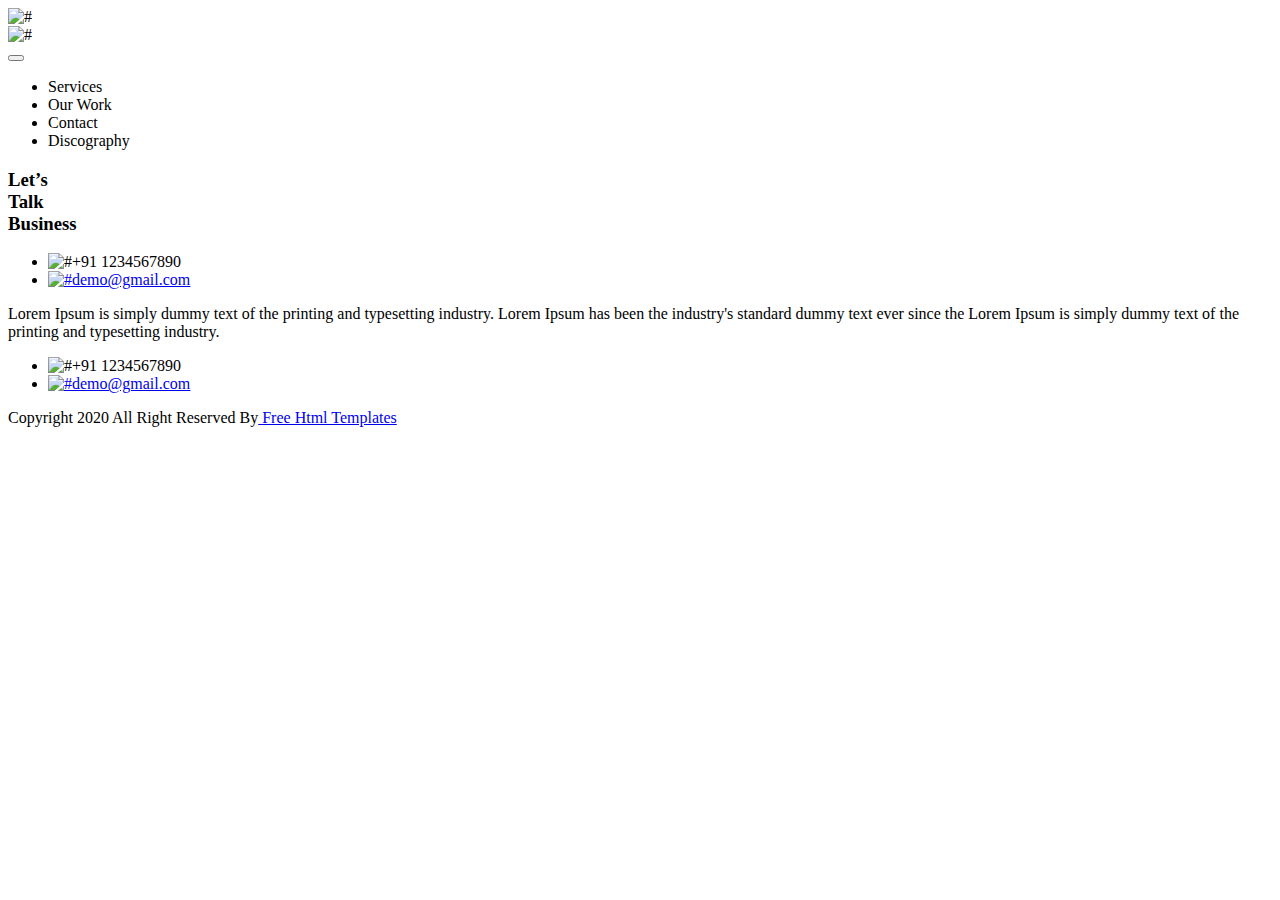
==== src/main/resources/templates/contact.html @ b542ea57 "Wellcome controller and site assets." ====
<!DOCTYPE html>
<html lang="en">
   <head>
      <!-- basic -->
      <meta charset="utf-8">
      <meta http-equiv="X-UA-Compatible" content="IE=edge">
      <!-- mobile metas -->
      <meta name="viewport" content="width=device-width, initial-scale=1">
      <meta name="viewport" content="initial-scale=1, maximum-scale=1">
      <!-- site metas -->
      <title>bluene</title>
      <meta name="keywords" content="">
      <meta name="description" content="">
      <meta name="author" content="">
      <!-- bootstrap css -->
      <link rel="stylesheet" href="css/bootstrap.min.css">
      <!-- style css -->
      <link rel="stylesheet" href="css/style.css">
      <!-- Responsive-->
      <link rel="stylesheet" href="css/responsive.css">
      <!-- fevicon -->
      <link rel="icon" href="images/fevicon.jpg" type="image/gif" />
      <!-- Scrollbar Custom CSS -->
      <link rel="stylesheet" href="css/jquery.mCustomScrollbar.min.css">
      <!-- Tweaks for older IEs-->
      <link rel="stylesheet" href="https://netdna.bootstrapcdn.com/font-awesome/4.0.3/css/font-awesome.css">
      <link rel="stylesheet" href="https://cdnjs.cloudflare.com/ajax/libs/fancybox/2.1.5/jquery.fancybox.min.css" media="screen">
      <!--[if lt IE 9]>
      <script src="https://oss.maxcdn.com/html5shiv/3.7.3/html5shiv.min.js"></script>
      <script src="https://oss.maxcdn.com/respond/1.4.2/respond.min.js"></script><![endif]-->
   </head>
   <!-- body -->
   <body class="main-layout">
      <!-- loader  -->
      <div class="loader_bg">
         <div class="loader"><img src="images/loading.gif" alt="#" /></div>
      </div>
      <!-- end loader -->
      <!-- header -->
      <header>
         <!-- header inner -->
         <div class="header">
            <div class="container-fluid">
               <div class="row">
                  <div class="col-xl-3 col-lg-3 col-md-3 col-sm-3 col logo_section">
                     <div class="full">
                        <div class="center-desk">
                           <div class="logo">
                              <a th:href="@{/}"><img src="images/logo.png" alt="#" /></a>
                           </div>
                        </div>
                     </div>
                  </div>
                  <div class="col-xl-9 col-lg-9 col-md-9 col-sm-9">
                     <nav class="navigation navbar navbar-expand-md navbar-dark ">
                        <button class="navbar-toggler" type="button" data-toggle="collapse" data-target="#navbarsExample04" aria-controls="navbarsExample04" aria-expanded="false" aria-label="Toggle navigation">
                        <span class="navbar-toggler-icon"></span>
                        </button>
                        <div class="collapse navbar-collapse" id="navbarsExample04">
                           <ul class="navbar-nav mr-auto">
                              <li class="nav-item">
                                 <a class="nav-link" tf:href="#services">Services </a>
                              </li>
                              <li class="nav-item">
                                 <a class="nav-link" th:href="@{/discography}"> Our  Work</a>
                              </li>
                              <li class="nav-item">
                                 <a class="nav-link" th:href="@{/contact}">Contact</a>
                              </li>                              
                              <li class="nav-item">
                                 <a class="nav-link" th:href="@{/discography}">Discography</a>
                              </li>
                           </ul>
                        </div>
                     </nav>
                  </div>
               </div>
            </div>
         </div>
      </header>
      <!-- end header -->

      <!--  footer -->
      <footer>
         <div class="footer">
            <div class="container">
               <div class="row">
                  <div class="col-md-5">
                     <div class="multipurpose">
                        <h3>Let’s  <br>Talk <br> Business</h3>
                     </div>
                  </div>
                  <div class="col-md-7 sm_none">
                     <div class="contac_detel">
                        <ul>
                           <li><img src="images/call.png" alt="#"/>+91 1234567890</li>
                           <li><a href="Javascript:void(0)"> <img src="images/gmail.png" alt="#"/>demo@gmail.com</a></li>
                        </ul>
                     </div>
                  </div>
                  <div class="col-md-12">
                     <div class="multipurpose">
                        <p>Lorem Ipsum is simply dummy text of the printing and typesetting industry. Lorem Ipsum has been the industry's standard dummy text ever since the Lorem Ipsum is simply dummy text of the printing and typesetting industry. </p>
                     </div>
                  </div>
                  <div class="col-md-7 sm_show">
                     <div class="contac_detel">
                        <ul>
                           <li><img src="images/call.png" alt="#"/>+91 1234567890</li>
                           <li><a href="Javascript:void(0)"> <img src="images/gmail.png" alt="#"/>demo@gmail.com</a></li>
                        </ul>
                     </div>
                  </div>
               </div>
            </div>
            <div class="copyright">
               <div class="container">
                  <div class="row">
                     <div class="col-md-12">
                        <p>Copyright 2020 All Right Reserved By<a href="https://html.design/"> Free Html Templates</a></p>
                     </div>
                  </div>
               </div>
            </div>
         </div>
      </footer>
      <!-- end footer -->
      <!-- Javascript files-->
      <script src="js/jquery.min.js"></script>
      <script src="js/bootstrap.bundle.min.js"></script>
      <script src="js/jquery-3.0.0.min.js"></script>
      <script src="js/jquery.mCustomScrollbar.concat.min.js"></script>
      <script src="js/custom.js"></script>
   </body>
</html>
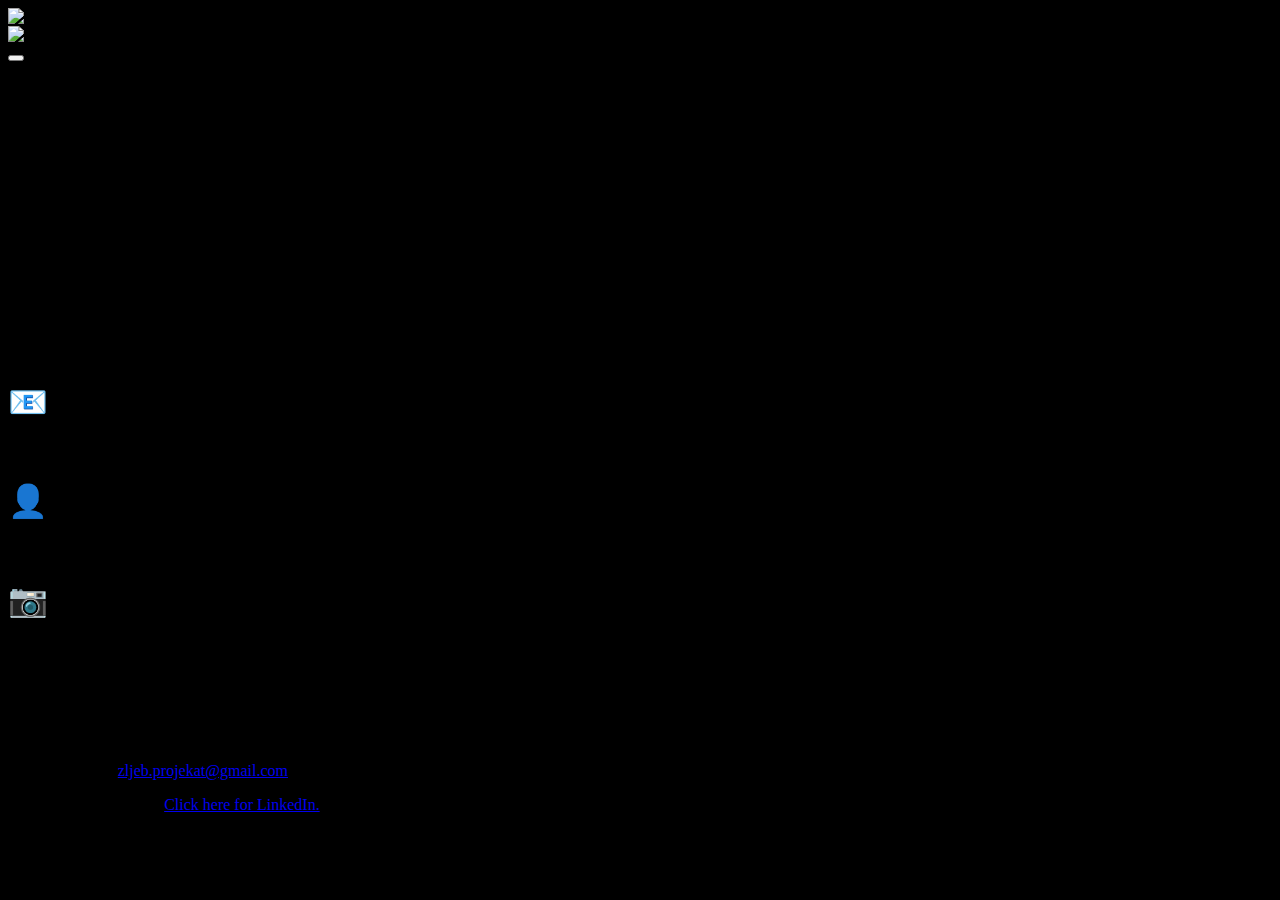
==== commit 2703418d: "fixing some errors" ====
--- a/src/main/resources/templates/contact.html
+++ b/src/main/resources/templates/contact.html
@@ -8,7 +8,7 @@
       <meta name="viewport" content="width=device-width, initial-scale=1">
       <meta name="viewport" content="initial-scale=1, maximum-scale=1">
       <!-- site metas -->
-      <title>bluene</title>
+      <title>Contact | Zljeb</title>
       <meta name="keywords" content="">
       <meta name="description" content="">
       <meta name="author" content="">
@@ -19,7 +19,7 @@
       <!-- Responsive-->
       <link rel="stylesheet" href="css/responsive.css">
       <!-- fevicon -->
-      <link rel="icon" href="images/fevicon.jpg" type="image/gif" />
+      <link rel="icon" href="images/favicon.png" type="image/x-icon" />
       <!-- Scrollbar Custom CSS -->
       <link rel="stylesheet" href="css/jquery.mCustomScrollbar.min.css">
       <!-- Tweaks for older IEs-->
@@ -30,7 +30,7 @@
       <script src="https://oss.maxcdn.com/respond/1.4.2/respond.min.js"></script><![endif]-->
    </head>
    <!-- body -->
-   <body class="main-layout">
+   <body class="main-layout" style="background-color: black;">
       <!-- loader  -->
       <div class="loader_bg">
          <div class="loader"><img src="images/loading.gif" alt="#" /></div>
@@ -59,16 +59,19 @@
                         <div class="collapse navbar-collapse" id="navbarsExample04">
                            <ul class="navbar-nav mr-auto">
                               <li class="nav-item">
-                                 <a class="nav-link" tf:href="#services">Services </a>
+                                 <a class="nav-link" th:href="@{/}">Home</a>
                               </li>
                               <li class="nav-item">
-                                 <a class="nav-link" th:href="@{/discography}"> Our  Work</a>
+                                 <a class="nav-link" th:href="@{/discography}">Discography</a>
+                              </li>
+                              <li class="nav-item">
+                                 <a class="nav-link" th:href="@{/tours}">Tours</a>
                               </li>
                               <li class="nav-item">
                                  <a class="nav-link" th:href="@{/contact}">Contact</a>
                               </li>                              
                               <li class="nav-item">
-                                 <a class="nav-link" th:href="@{/discography}">Discography</a>
+                                 <a class="nav-link" th:href="@{/dashboard}">Dashboard</a>
                               </li>
                            </ul>
                         </div>
@@ -78,46 +81,54 @@
             </div>
          </div>
       </header>
+      <!-- end header inner -->
       <!-- end header -->
-
+      <!-- banner -->
+      <section class="banner_main">
+         <div class="container-fluid">
+            <div class="row d_flex">
+               <div class="col-md-7">
+                  <div class="text-bg">
+                     <div class="padding_lert">
+                        <h1>Get in touch, <br> we love to hear from you!</h1>
+                     </div>
+                  </div>
+               </div>
+               <div class="col-md-4 bah">
+                  <div class="contac_detel">
+                     <h1><b>   You can find us here:</b></h1></br>
+                     <h1>📧: zljeb.projekat@gmail.com</h1><br>
+                     <h1>👤: facebook.com/zljeb</h1><br>
+                     <h1>📷: instagram.com/zljeb.projekat</h1>
+                  </div>
+               </div>
+            </div>
+         </div>
+      </section>
+      <!-- end banner -->
+      <div class="elfsight-app-aaf9a7ed-0c6b-44ff-908d-7e8a6011116e"></div>
       <!--  footer -->
       <footer>
          <div class="footer">
             <div class="container">
-               <div class="row">
-                  <div class="col-md-5">
-                     <div class="multipurpose">
-                        <h3>Let’s  <br>Talk <br> Business</h3>
-                     </div>
-                  </div>
-                  <div class="col-md-7 sm_none">
-                     <div class="contac_detel">
-                        <ul>
-                           <li><img src="images/call.png" alt="#"/>+91 1234567890</li>
-                           <li><a href="Javascript:void(0)"> <img src="images/gmail.png" alt="#"/>demo@gmail.com</a></li>
-                        </ul>
-                     </div>
-                  </div>
-                  <div class="col-md-12">
-                     <div class="multipurpose">
-                        <p>Lorem Ipsum is simply dummy text of the printing and typesetting industry. Lorem Ipsum has been the industry's standard dummy text ever since the Lorem Ipsum is simply dummy text of the printing and typesetting industry. </p>
-                     </div>
-                  </div>
-                  <div class="col-md-7 sm_show">
-                     <div class="contac_detel">
-                        <ul>
-                           <li><img src="images/call.png" alt="#"/>+91 1234567890</li>
-                           <li><a href="Javascript:void(0)"> <img src="images/gmail.png" alt="#"/>demo@gmail.com</a></li>
-                        </ul>
-                     </div>
-                  </div>
+               <div class="row justify-content-center">
+                  <div class="col-2 col-md-1"><a href="https://www.facebook.com/zljeb"><img src="images/facebook.png" alt=""></a></div>
+                  <div class="col-2 col-md-1"><a href="https://www.instagram.com/zljeb.project/"><img src="images/instagram.png" alt=""></a></div>
+                  <div class="col-2 col-md-1"><a href="https://www.youtube.com/@zljeb.project"><img src="images/youtube.png" alt=""></a></div>
+               </div>
+               <div class="justify-content-center">
+                  <br>
+                  <p><b>Question?</b></p> 
+               </div>
+               <div>
+                  <p>Drop us a line at <a href="mailto: zljeb.projekat@gmail.com">zljeb.projekat@gmail.com</a></p>
                </div>
             </div>
             <div class="copyright">
                <div class="container">
                   <div class="row">
                      <div class="col-md-12">
-                        <p>Copyright 2020 All Right Reserved By<a href="https://html.design/"> Free Html Templates</a></p>
+                        <p>Cerovec Vojislav, 2023. <a href="https://www.linkedin.com/in/vojislav-cerovec/"> Click here for LinkedIn.</a></p>
                      </div>
                   </div>
                </div>
@@ -131,5 +142,6 @@
       <script src="js/jquery-3.0.0.min.js"></script>
       <script src="js/jquery.mCustomScrollbar.concat.min.js"></script>
       <script src="js/custom.js"></script>
+      <script src="https://static.elfsight.com/platform/platform.js" data-use-service-core defer></script>
    </body>
 </html>
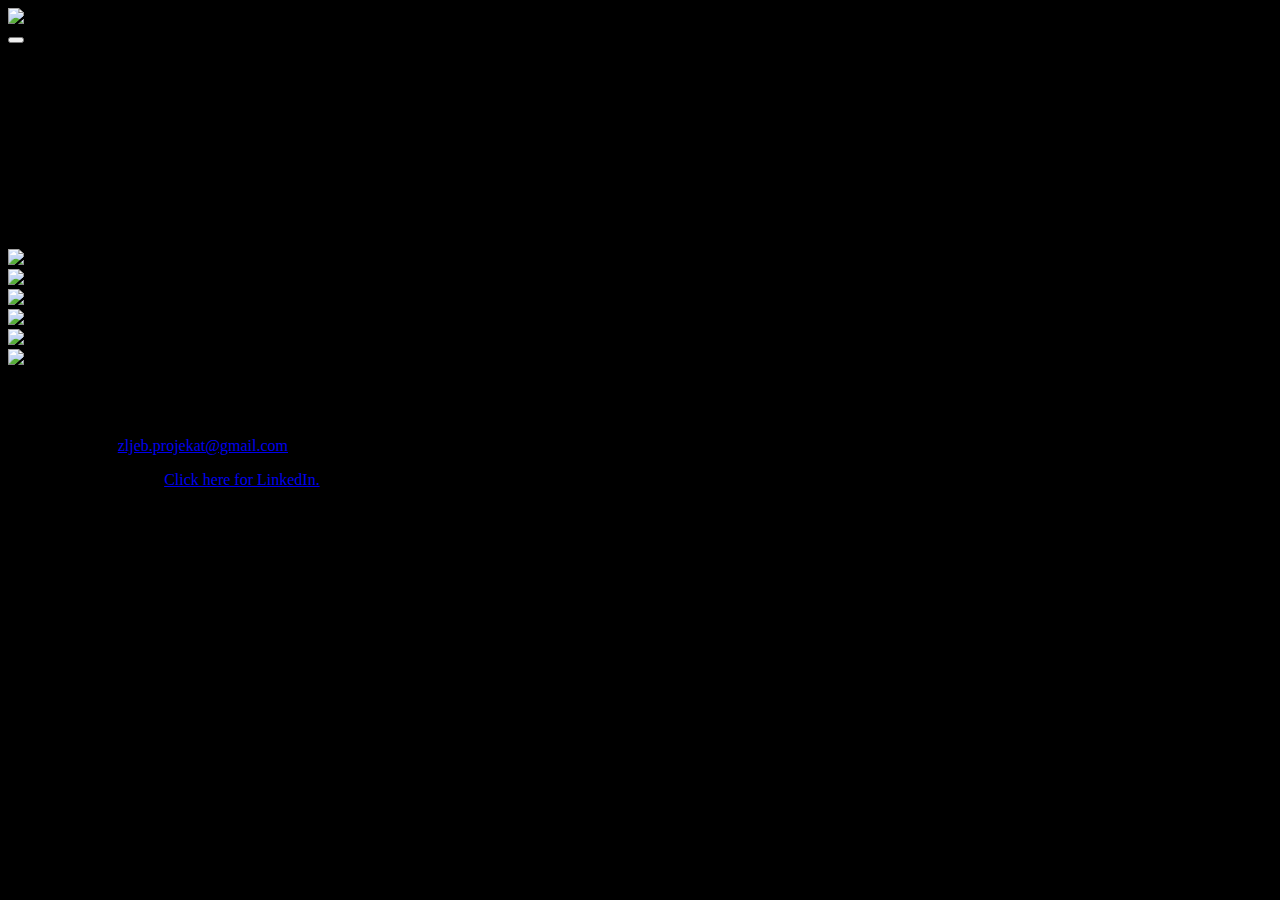
==== commit bbf040f7: "sportify api" ====
--- a/src/main/resources/templates/contact.html
+++ b/src/main/resources/templates/contact.html
@@ -31,11 +31,6 @@
    </head>
    <!-- body -->
    <body class="main-layout" style="background-color: black;">
-      <!-- loader  -->
-      <div class="loader_bg">
-         <div class="loader"><img src="images/loading.gif" alt="#" /></div>
-      </div>
-      <!-- end loader -->
       <!-- header -->
       <header>
          <!-- header inner -->
@@ -70,9 +65,6 @@
                               <li class="nav-item">
                                  <a class="nav-link" th:href="@{/contact}">Contact</a>
                               </li>                              
-                              <li class="nav-item">
-                                 <a class="nav-link" th:href="@{/dashboard}">Dashboard</a>
-                              </li>
                            </ul>
                         </div>
                      </nav>
@@ -96,10 +88,7 @@
                </div>
                <div class="col-md-4 bah">
                   <div class="contac_detel">
-                     <h1><b>   You can find us here:</b></h1></br>
-                     <h1>📧: zljeb.projekat@gmail.com</h1><br>
-                     <h1>👤: facebook.com/zljeb</h1><br>
-                     <h1>📷: instagram.com/zljeb.projekat</h1>
+                     <script type="text/javascript" src="https://form.jotform.com/jsform/232613350153344"></script>
                   </div>
                </div>
             </div>
@@ -107,14 +96,17 @@
       </section>
       <!-- end banner -->
       <div class="elfsight-app-aaf9a7ed-0c6b-44ff-908d-7e8a6011116e"></div>
-      <!--  footer -->
+
       <footer>
          <div class="footer">
             <div class="container">
                <div class="row justify-content-center">
-                  <div class="col-2 col-md-1"><a href="https://www.facebook.com/zljeb"><img src="images/facebook.png" alt=""></a></div>
-                  <div class="col-2 col-md-1"><a href="https://www.instagram.com/zljeb.project/"><img src="images/instagram.png" alt=""></a></div>
-                  <div class="col-2 col-md-1"><a href="https://www.youtube.com/@zljeb.project"><img src="images/youtube.png" alt=""></a></div>
+                  <div class="col-2 col-md-1"><a href="https://www.instagram.com/zljeb.project/"><img src="images/instagram.png"></a></div>
+                  <div class="col-2 col-md-1"><a href="https://www.facebook.com/zljeb"><img src="images/facebook.png"></a></div>
+                  <div class="col-2 col-md-1"><a href="https://www.youtube.com/@zljeb.project"><img src="images/youtube.png"></a></div>
+                  <div class="col-2 col-md-1"><a href="https://open.spotify.com/artist/7kMmPqOxMLkqi0HTAtpyGb"><img src="images/spotify.png"></a></div>
+                  <div class="col-2 col-md-1"><a href="https://music.apple.com/us/artist/žljeb/1702033550"><img src="images/apple.png"></a></div>
+                  <div class="col-2 col-md-1"><a href="https://www.tiktok.com/@zljeb.project?_t=8fmDtkDpTK1&_r=1"><img src="images/tiktok.png"></a></div>
                </div>
                <div class="justify-content-center">
                   <br>
